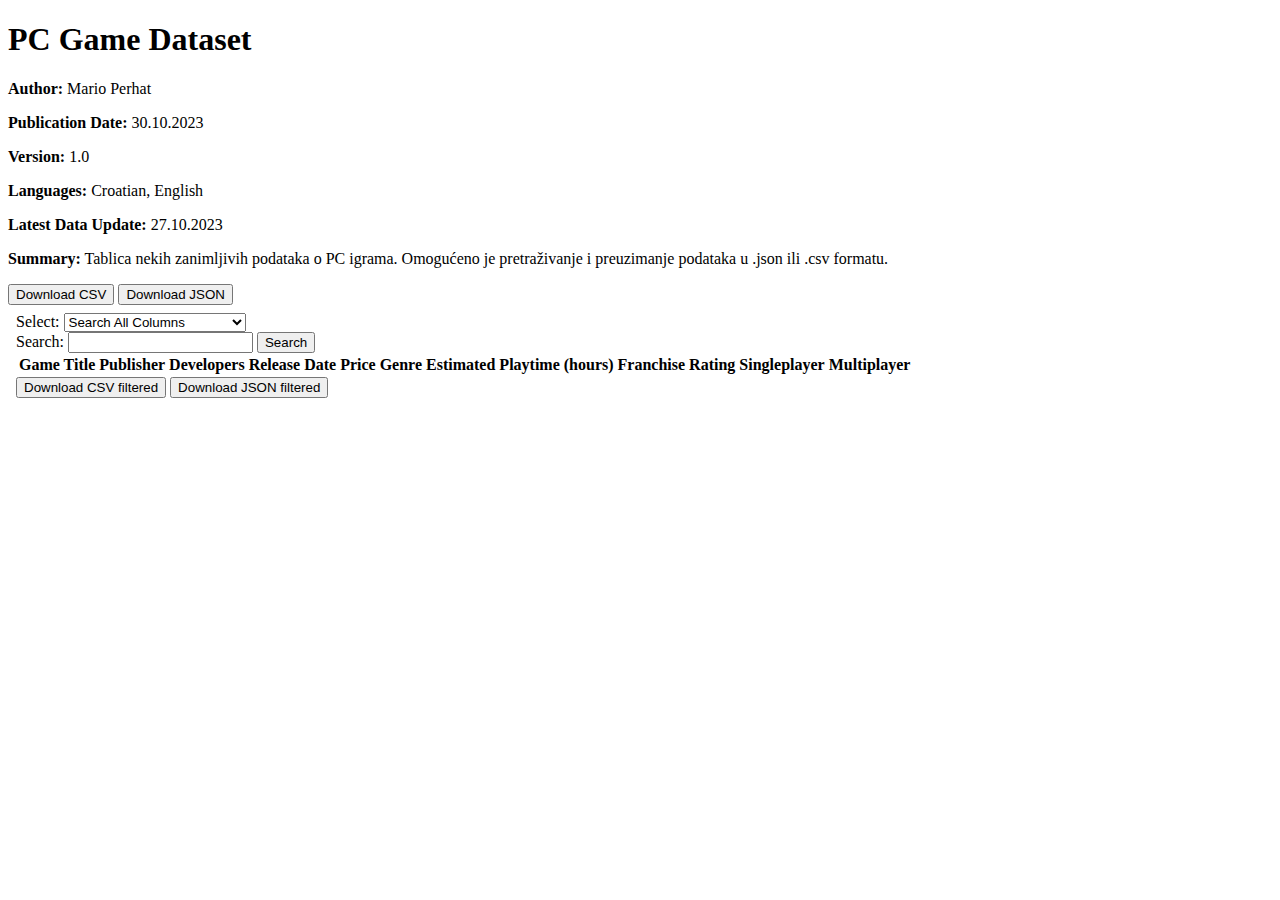
==== index.html @ fd1a5dbd "Fileovi potrebni prema zadatku" ====
<!DOCTYPE html>
<html lang="en">
<head>
    <meta charset="UTF-8">
    <meta name="viewport" content="width=device-width, initial-scale=1.0">
    <title>Document</title>
    <script src="https://code.jquery.com/jquery-3.6.4.min.js"></script>
    <script src="https://cdn.datatables.net/1.10.25/js/jquery.dataTables.min.js"></script>
    <script src="/scripts/script.js"></script>
    <link rel="stylesheet" href="/styles/main.css">
    <link href="https://cdn.datatables.net/1.10.25/css/jquery.dataTables.min.css" rel="stylesheet">
    <title>PC Game Dataset</title>
    <meta name="author" content="Mario Perhat">
    <meta name="description" content="A collection of data about various PC games for comparative analysis and more.">
    <meta name="license" content="CC0 1.0 Universal">
    <meta name="version" content="1.0">
    <meta name="languages" content="Croatian, English">
    <meta name="latest-update" content="27.10.2023">
</head> 
<body>
    <div id="info">
        
        <h1 id="naslov">PC Game Dataset</h1>
        <p><strong>Author:</strong> Mario Perhat</p>
        <p><strong>Publication Date:</strong> 30.10.2023</p>
        <p><strong>Version:</strong> 1.0</p>
        <p><strong>Languages:</strong> Croatian, English</p>
        <p><strong>Latest Data Update:</strong> 27.10.2023</p>
        <p><strong>Summary:</strong> Tablica nekih zanimljivih podataka o PC igrama. Omogućeno je pretraživanje i preuzimanje podataka u .json ili .csv formatu.</p>
    </div>
    <div id="downloads">
        <a href="data/PC_igre.csv" download="PC_igre.csv"><button>Download CSV</button></a>
        <a href="data/PC_igre.json" download="PC_igre.json"><button>Download JSON</button></a>
      </div>
    <iframe src="datatable.html" width="100%" frameborder="0" id="frame"></iframe>
    
    
</body>
</html>
<script></script>
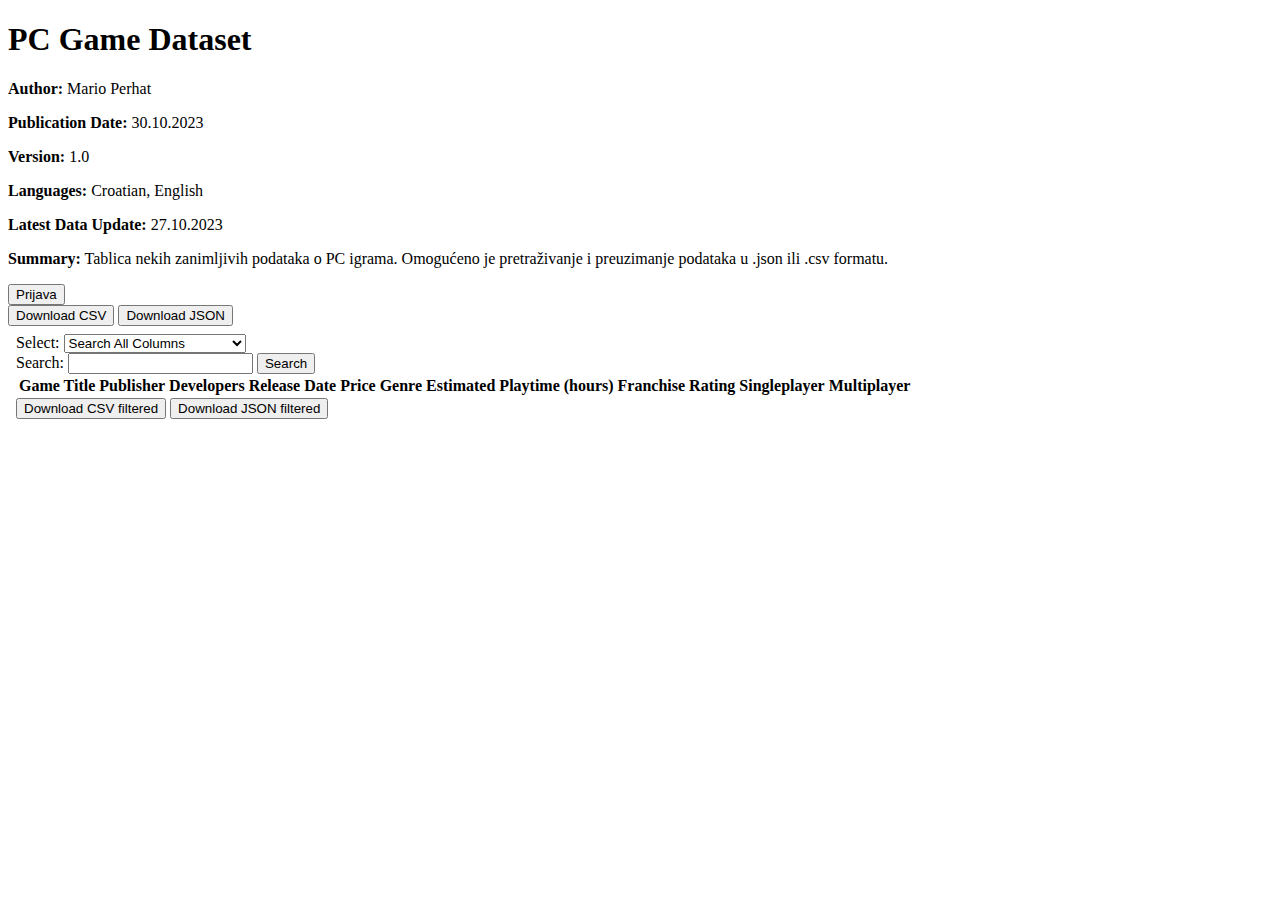
==== commit 7d913dc8: "Add files via upload" ====
--- a/index.html
+++ b/index.html
@@ -6,8 +6,8 @@
     <title>Document</title>
     <script src="https://code.jquery.com/jquery-3.6.4.min.js"></script>
     <script src="https://cdn.datatables.net/1.10.25/js/jquery.dataTables.min.js"></script>
-    <script src="/scripts/script.js"></script>
-    <link rel="stylesheet" href="/styles/main.css">
+    <script src="scripts/script.js"></script>
+    <link rel="stylesheet" href="styles/main.css">
     <link href="https://cdn.datatables.net/1.10.25/css/jquery.dataTables.min.css" rel="stylesheet">
     <title>PC Game Dataset</title>
     <meta name="author" content="Mario Perhat">
@@ -18,6 +18,74 @@
     <meta name="latest-update" content="27.10.2023">
 </head> 
 <body>
+    <script>
+        function hideLoginButton() {
+            document.getElementById('loginLink').style.display = 'none';
+        }
+
+        function showLogoutAndOtherLinks() {
+            document.getElementById('logoutLink').style.display = 'block';
+            document.getElementById('userProfileLink').style.display = 'block';
+            document.getElementById('refreshImagesLink').style.display = 'block';
+        }
+        document.addEventListener('DOMContentLoaded', checkLocalSession());
+
+        function showLoginButton() {
+            document.getElementById('loginLink').style.display = 'block';
+        }
+
+        function hideLogoutAndOtherLinks() {
+            document.getElementById('logoutLink').style.display = 'none';
+            document.getElementById('userProfileLink').style.display = 'none';
+            document.getElementById('refreshImagesLink').style.display = 'none';
+        }
+
+        $(document).ready(function () {
+            callCreateFilesEndpoint();
+            checkLocalSession();
+            fetch('../data/PC_igre.json')  
+                .then(response => response.json()) 
+                .then(data => {
+                    console.log('Data:', data);
+                })
+                .catch(error => console.error('Error:', error));
+        });
+
+        function callCreateFilesEndpoint() {
+            fetch('/create-files', { method: 'GET' })
+                .then(response => {
+                    if (!response.ok) {
+                        throw new Error(`HTTP error! Status: ${response.status}`);
+                    }
+                    return response.text(); 
+                })
+                .then(data => {
+                    console.log(data); 
+                })
+                .catch(error => {
+                    console.error('Fetch error:', error);
+                });
+        }
+        async function checkLocalSession() {
+        try {
+        const response = await fetch('/authentication-status');
+        if (response.ok) {
+            const data = await response.json();
+            if (data.isAuthenticated) {
+                showLogoutAndOtherLinks();
+                hideLoginButton();
+            } else {
+                showLogoutAndOtherLinks();
+                showLoginButton();
+            }
+        } else {
+            console.error('Failed to check session status');
+        }
+    } catch (error) {
+        console.error('Error checking local session:', error);
+    }
+}
+    </script>
     <div id="info">
         
         <h1 id="naslov">PC Game Dataset</h1>
@@ -28,13 +96,18 @@
         <p><strong>Latest Data Update:</strong> 27.10.2023</p>
         <p><strong>Summary:</strong> Tablica nekih zanimljivih podataka o PC igrama. Omogućeno je pretraživanje i preuzimanje podataka u .json ili .csv formatu.</p>
     </div>
+    <a href="http://localhost:8000/login" id="loginLink"><button>Prijava</button></a>
+    <a href="http://localhost:8000/logout" id="logoutLink" style="display:none;">Odjava</a>
+    <a href="/userprofile" id="userProfileLink" style="display:none;">Korisnički profil</a>
+    <a href="/create-files" id="refreshImagesLink" style="display:none;">Osvježi preslike</a>
     <div id="downloads">
         <a href="data/PC_igre.csv" download="PC_igre.csv"><button>Download CSV</button></a>
         <a href="data/PC_igre.json" download="PC_igre.json"><button>Download JSON</button></a>
       </div>
     <iframe src="datatable.html" width="100%" frameborder="0" id="frame"></iframe>
     
-    
+    <script src="https://cdn.auth0.com/js/auth0-spa-js/1.13/auth0-spa-js.production.js"></script>
+
 </body>
 </html>
-<script></script>
+
